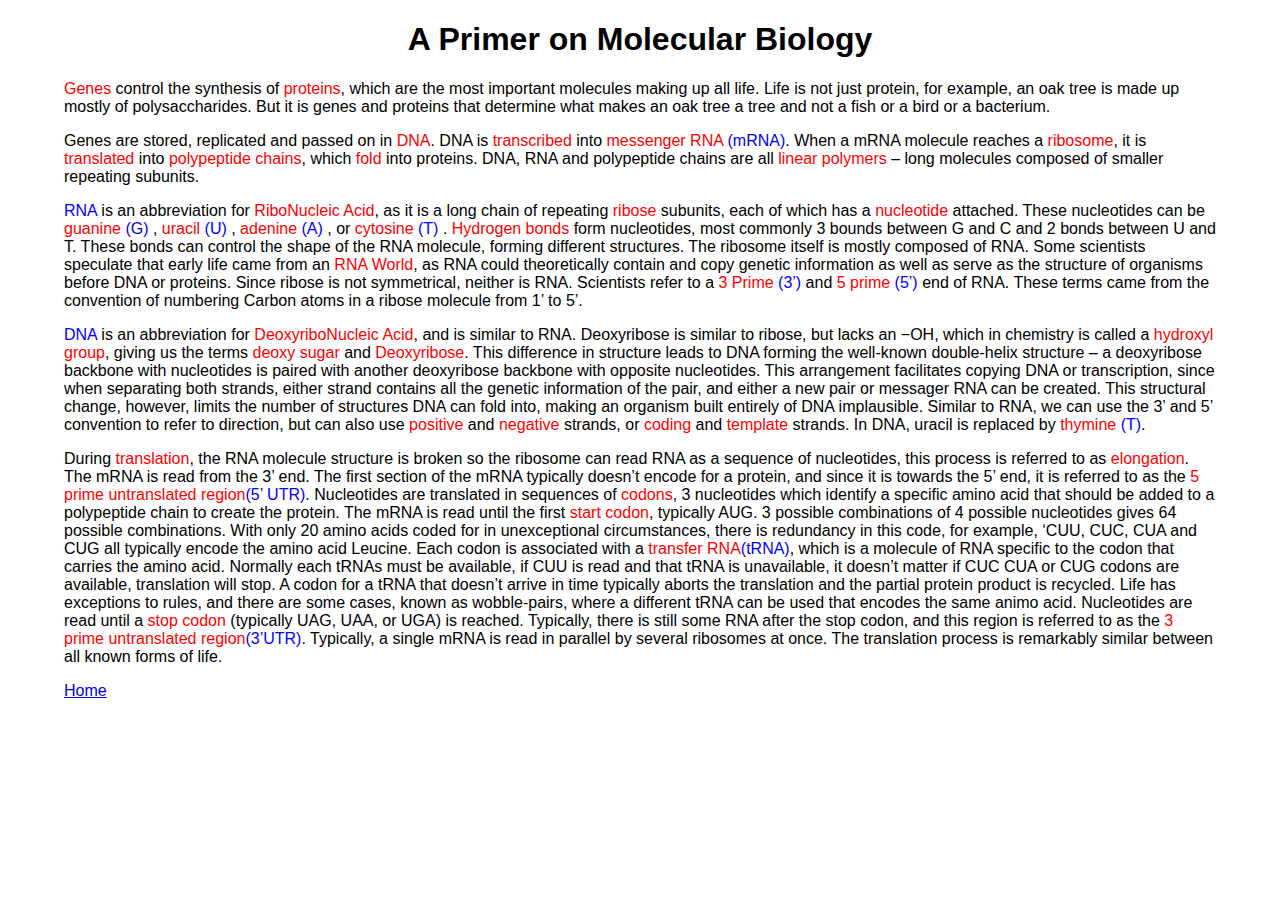
==== primer.html @ 169ba5dc "update" ====
<!DOCTYPE html>
<html lang="en-US">
<head>
  <meta charset="UTF-8">
  <link rel="stylesheet" type="text/css" href="style.css">
  <title data-react-helmet="true">Brad V Bellomo - A Primer on Molecular Biology</title>
</head>	
  <body>
	<h1>A Primer on Molecular Biology</h1>
	
	<p><span class='term'>Genes</span> control the synthesis of <span class='term'>proteins</span>, which are the most important molecules making up all life. 
	Life is not just protein, for example, an oak tree is made up mostly of polysaccharides.  
	But it is genes and proteins that determine what makes an oak tree a tree and not a fish or a bird or a bacterium.</p>
	
	<p>Genes are stored, replicated and passed on in <span class='term'>DNA</span>. DNA is <span class='term'>transcribed</span> into <span class='term'>messenger RNA</span> <span class="abbr">(mRNA)</span>. 
	When a mRNA molecule reaches a <span class='term'>ribosome</span>, it is <span class='term'>translated</span> into <span class='term'>polypeptide chains</span>, which <span class='term'>fold</span> into proteins. 
	DNA, RNA and polypeptide chains are all <span class='term'>linear polymers</span> – long molecules composed of smaller repeating subunits.</p>
	
	<p><span class="abbr">RNA</span> is an abbreviation for <span class="term">RiboNucleic Acid</span>, as it is a long chain of repeating <span class="term">ribose</span> subunits, each of which has a <span class="term">nucleotide</span> attached. 
	These nucleotides can be <span class="term">guanine</span> <span class="abbr">(G)</span> , <span class="term">uracil</span> <span class="abbr">(U)</span> , <span class="term">adenine</span> <span class="abbr">(A)</span> , or <span class="term">cytosine</span> <span class="abbr">(T)</span> . 
	<span class="term">Hydrogen bonds</span> form nucleotides, most commonly 3 bounds between G and C and 2 bonds between U and T. 
	These bonds can control the shape of the RNA molecule, forming different structures. 
	The ribosome itself is mostly composed of RNA. 
	Some scientists speculate that early life came from an <span class="term">RNA World</span>, as RNA could theoretically contain and copy genetic information as well as serve as the structure of organisms before DNA or proteins. 
	Since ribose is not symmetrical, neither is RNA. Scientists refer to a <span class="term">3 Prime</span> <span class="abbr">(3’)</span> and <span class="term">5 prime</span> <span class="abbr">(5’)</span> end of RNA. 
	These terms came from the convention of numbering Carbon atoms in a ribose molecule from 1’ to 5’.
	</p>

	<p><span class="abbr">DNA</span> is an abbreviation for <span class="term">DeoxyriboNucleic Acid</span>, and is similar to RNA. 
	Deoxyribose is similar to ribose, but lacks an −OH, which in chemistry is called a <span class="term">hydroxyl group</span>, giving us the terms <span class="term">deoxy sugar</span> and <span class="term">Deoxyribose</span>. 
	This difference in structure leads to DNA forming the well-known double-helix structure – a deoxyribose backbone with nucleotides is paired with another deoxyribose backbone with opposite nucleotides. 
	This arrangement facilitates copying DNA or transcription, since when separating both strands, either strand contains all the genetic information of the pair, and either a new pair or messager RNA can be created. 
	This structural change, however, limits the number of structures DNA can fold into, making an organism built entirely of DNA implausible. 
	Similar to RNA, we can use the 3’ and 5’ convention to refer to direction, but can also use <span class="term">positive</span> and <span class="term">negative</span> strands, or <span class="term">coding</span> and <span class="term">template</span> strands. 
	In DNA, uracil is replaced by <span class="term">thymine</span> <span class="abbr">(T)</span>.
	</p>
	
	<p>
	During <span class="term">translation</span>, the RNA molecule structure is broken so the ribosome can read RNA as a sequence of nucleotides, this process is referred to as <span class="term">elongation</span>.
	The mRNA is read from the 3’ end. The first section of the mRNA typically doesn’t encode for a protein, and since it is towards the 5’ end, it is referred to as the <span class="term">5 prime untranslated region</span><span class="abbr">(5’ UTR)</span>.
	Nucleotides are translated in sequences of <span class="term">codons</span>, 3 nucleotides which identify a specific amino acid that should be added to a polypeptide chain to create the protein.	The mRNA is read until the first <span class="term">start codon</span>, typically AUG.
	3 possible combinations of 4 possible nucleotides gives 64 possible combinations. 
	With only 20 amino acids coded for in unexceptional circumstances, there is redundancy in this code, for example, ‘CUU, CUC, CUA and CUG all typically encode the amino acid Leucine. 
	Each codon is associated with a <span class="term">transfer RNA</span><span class="abbr">(tRNA)</span>, which is a molecule of RNA specific to the codon that carries the amino acid. 
	Normally each tRNAs must be available, if CUU is read and that tRNA is unavailable, it doesn’t matter if CUC CUA or CUG codons are available, translation will stop. 
	A codon for a tRNA that doesn’t arrive in time typically aborts the translation and the partial protein product is recycled. 
	Life has exceptions to rules, and there are some cases, known as wobble-pairs, where a different tRNA can be used that encodes the same animo acid. 
	Nucleotides are read until a <span class="term">stop codon</span> (typically UAG, UAA, or UGA) is reached.  Typically, there is still some RNA after the stop codon, and this region is referred to as the <span class="term">3 prime untranslated region</span><span class="abbr">(3’UTR)</span>. 
	Typically, a single mRNA is read in parallel by several ribosomes at once.  The translation process is remarkably similar between all known forms of life.
	</p>
	<a href="../">Home</a>
  </body>
</html>
---- style.css ----
body {
font-family: "MS Sans-serif", sans-serif;
margin:1% 5% 1% 5%;
}
h1{
	text-align:center
}
.email
{
	text-align:center;
	padding-bottom:5%;
}
.table { display: table; width:50%}
.tablerow { display: table-row; }
.tablecell { display: table-cell; }
.term{color:red;}
.abbr{color:blue;}
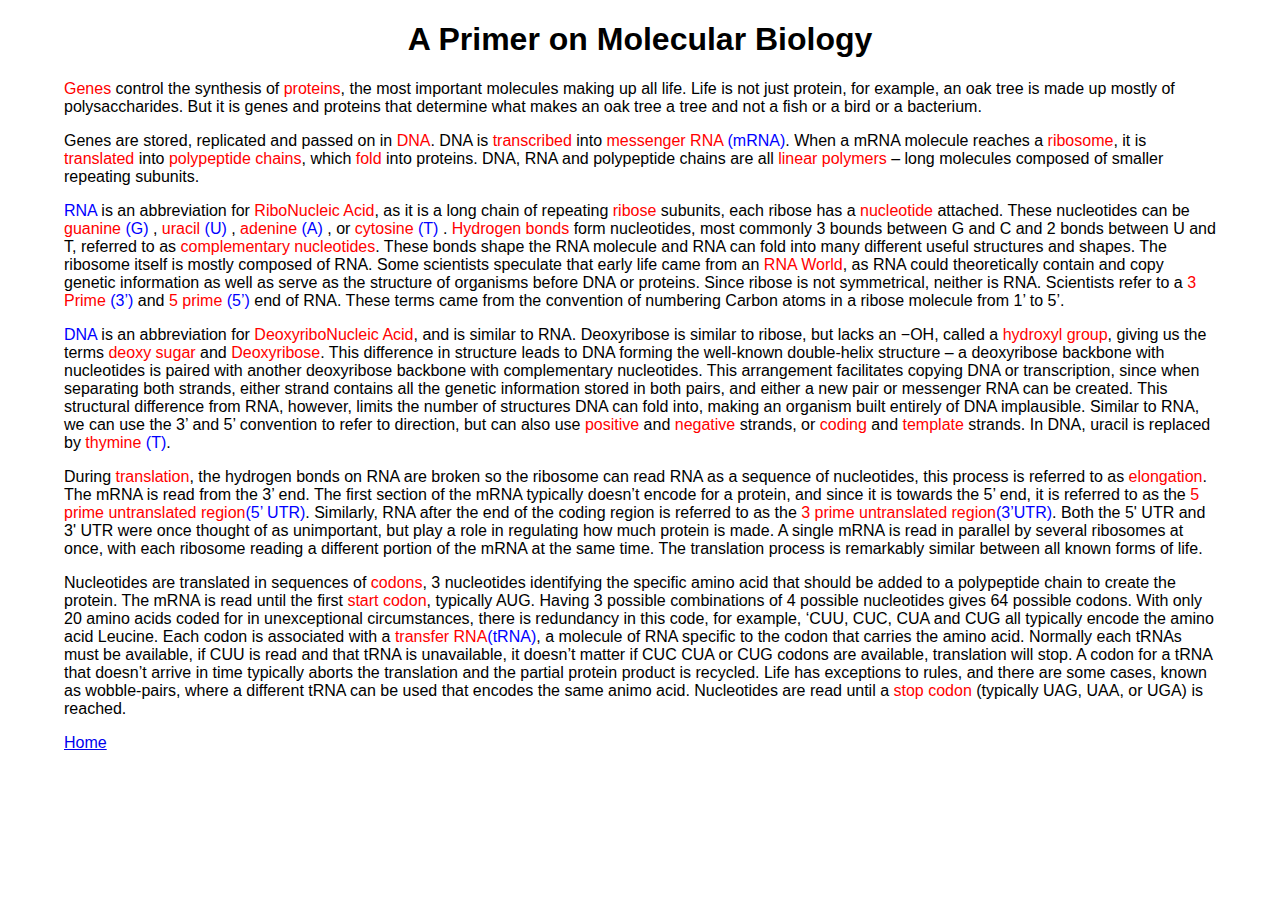
==== commit e76332ba: "update" ====
--- a/primer.html
+++ b/primer.html
@@ -8,7 +8,7 @@
   <body>
 	<h1>A Primer on Molecular Biology</h1>
 	
-	<p><span class='term'>Genes</span> control the synthesis of <span class='term'>proteins</span>, which are the most important molecules making up all life. 
+	<p><span class='term'>Genes</span> control the synthesis of <span class='term'>proteins</span>, the most important molecules making up all life. 
 	Life is not just protein, for example, an oak tree is made up mostly of polysaccharides.  
 	But it is genes and proteins that determine what makes an oak tree a tree and not a fish or a bird or a bacterium.</p>
 	
@@ -16,10 +16,10 @@
 	When a mRNA molecule reaches a <span class='term'>ribosome</span>, it is <span class='term'>translated</span> into <span class='term'>polypeptide chains</span>, which <span class='term'>fold</span> into proteins. 
 	DNA, RNA and polypeptide chains are all <span class='term'>linear polymers</span> – long molecules composed of smaller repeating subunits.</p>
 	
-	<p><span class="abbr">RNA</span> is an abbreviation for <span class="term">RiboNucleic Acid</span>, as it is a long chain of repeating <span class="term">ribose</span> subunits, each of which has a <span class="term">nucleotide</span> attached. 
+	<p><span class="abbr">RNA</span> is an abbreviation for <span class="term">RiboNucleic Acid</span>, as it is a long chain of repeating <span class="term">ribose</span> subunits, each ribose has a <span class="term">nucleotide</span> attached. 
 	These nucleotides can be <span class="term">guanine</span> <span class="abbr">(G)</span> , <span class="term">uracil</span> <span class="abbr">(U)</span> , <span class="term">adenine</span> <span class="abbr">(A)</span> , or <span class="term">cytosine</span> <span class="abbr">(T)</span> . 
-	<span class="term">Hydrogen bonds</span> form nucleotides, most commonly 3 bounds between G and C and 2 bonds between U and T. 
-	These bonds can control the shape of the RNA molecule, forming different structures. 
+	<span class="term">Hydrogen bonds</span> form nucleotides, most commonly 3 bounds between G and C and 2 bonds between U and T, referred to as <span class="term">complementary nucleotides</span>. 
+	These bonds shape the RNA molecule and RNA can fold into many different useful structures and shapes.
 	The ribosome itself is mostly composed of RNA. 
 	Some scientists speculate that early life came from an <span class="term">RNA World</span>, as RNA could theoretically contain and copy genetic information as well as serve as the structure of organisms before DNA or proteins. 
 	Since ribose is not symmetrical, neither is RNA. Scientists refer to a <span class="term">3 Prime</span> <span class="abbr">(3’)</span> and <span class="term">5 prime</span> <span class="abbr">(5’)</span> end of RNA. 
@@ -27,27 +27,29 @@
 	</p>
 
 	<p><span class="abbr">DNA</span> is an abbreviation for <span class="term">DeoxyriboNucleic Acid</span>, and is similar to RNA. 
-	Deoxyribose is similar to ribose, but lacks an −OH, which in chemistry is called a <span class="term">hydroxyl group</span>, giving us the terms <span class="term">deoxy sugar</span> and <span class="term">Deoxyribose</span>. 
-	This difference in structure leads to DNA forming the well-known double-helix structure – a deoxyribose backbone with nucleotides is paired with another deoxyribose backbone with opposite nucleotides. 
-	This arrangement facilitates copying DNA or transcription, since when separating both strands, either strand contains all the genetic information of the pair, and either a new pair or messager RNA can be created. 
-	This structural change, however, limits the number of structures DNA can fold into, making an organism built entirely of DNA implausible. 
+	Deoxyribose is similar to ribose, but lacks an −OH, called a <span class="term">hydroxyl group</span>, giving us the terms <span class="term">deoxy sugar</span> and <span class="term">Deoxyribose</span>. 
+	This difference in structure leads to DNA forming the well-known double-helix structure – a deoxyribose backbone with nucleotides is paired with another deoxyribose backbone with complementary nucleotides. 
+	This arrangement facilitates copying DNA or transcription, since when separating both strands, either strand contains all the genetic information stored in both pairs, and either a new pair or messenger RNA can be created. 
+	This structural difference from RNA, however, limits the number of structures DNA can fold into, making an organism built entirely of DNA implausible. 
 	Similar to RNA, we can use the 3’ and 5’ convention to refer to direction, but can also use <span class="term">positive</span> and <span class="term">negative</span> strands, or <span class="term">coding</span> and <span class="term">template</span> strands. 
 	In DNA, uracil is replaced by <span class="term">thymine</span> <span class="abbr">(T)</span>.
 	</p>
 	
 	<p>
-	During <span class="term">translation</span>, the RNA molecule structure is broken so the ribosome can read RNA as a sequence of nucleotides, this process is referred to as <span class="term">elongation</span>.
+	During <span class="term">translation</span>, the hydrogen bonds on RNA are broken so the ribosome can read RNA as a sequence of nucleotides, this process is referred to as <span class="term">elongation</span>.
 	The mRNA is read from the 3’ end. The first section of the mRNA typically doesn’t encode for a protein, and since it is towards the 5’ end, it is referred to as the <span class="term">5 prime untranslated region</span><span class="abbr">(5’ UTR)</span>.
-	Nucleotides are translated in sequences of <span class="term">codons</span>, 3 nucleotides which identify a specific amino acid that should be added to a polypeptide chain to create the protein.	The mRNA is read until the first <span class="term">start codon</span>, typically AUG.
-	3 possible combinations of 4 possible nucleotides gives 64 possible combinations. 
+	Similarly, RNA after the end of the coding region is referred to as the <span class="term">3 prime untranslated region</span><span class="abbr">(3’UTR)</span>. Both the 5' UTR and 3' UTR were once thought of as unimportant, but play a role in regulating how much protein is made.
+	A single mRNA is read in parallel by several ribosomes at once, with each ribosome reading a different portion of the mRNA at the same time.  The translation process is remarkably similar between all known forms of life.
+	</p>
+	<p>
+	Nucleotides are translated in sequences of <span class="term">codons</span>, 3 nucleotides identifying the specific amino acid that should be added to a polypeptide chain to create the protein.	The mRNA is read until the first <span class="term">start codon</span>, typically AUG.
+	Having 3 possible combinations of 4 possible nucleotides gives 64 possible codons. 
 	With only 20 amino acids coded for in unexceptional circumstances, there is redundancy in this code, for example, ‘CUU, CUC, CUA and CUG all typically encode the amino acid Leucine. 
-	Each codon is associated with a <span class="term">transfer RNA</span><span class="abbr">(tRNA)</span>, which is a molecule of RNA specific to the codon that carries the amino acid. 
+	Each codon is associated with a <span class="term">transfer RNA</span><span class="abbr">(tRNA)</span>, a molecule of RNA specific to the codon that carries the amino acid. 
 	Normally each tRNAs must be available, if CUU is read and that tRNA is unavailable, it doesn’t matter if CUC CUA or CUG codons are available, translation will stop. 
 	A codon for a tRNA that doesn’t arrive in time typically aborts the translation and the partial protein product is recycled. 
 	Life has exceptions to rules, and there are some cases, known as wobble-pairs, where a different tRNA can be used that encodes the same animo acid. 
-	Nucleotides are read until a <span class="term">stop codon</span> (typically UAG, UAA, or UGA) is reached.  Typically, there is still some RNA after the stop codon, and this region is referred to as the <span class="term">3 prime untranslated region</span><span class="abbr">(3’UTR)</span>. 
-	Typically, a single mRNA is read in parallel by several ribosomes at once.  The translation process is remarkably similar between all known forms of life.
-	</p>
+	Nucleotides are read until a <span class="term">stop codon</span> (typically UAG, UAA, or UGA) is reached.</p>
 	<a href="../">Home</a>
   </body>
 </html>
--- a/style.css
+++ b/style.css
@@ -4,6 +4,9 @@
 }
 h1{
 	text-align:center
+}
+h2{
+	margin:50px 0 10px 0
 }
 .email
 {
